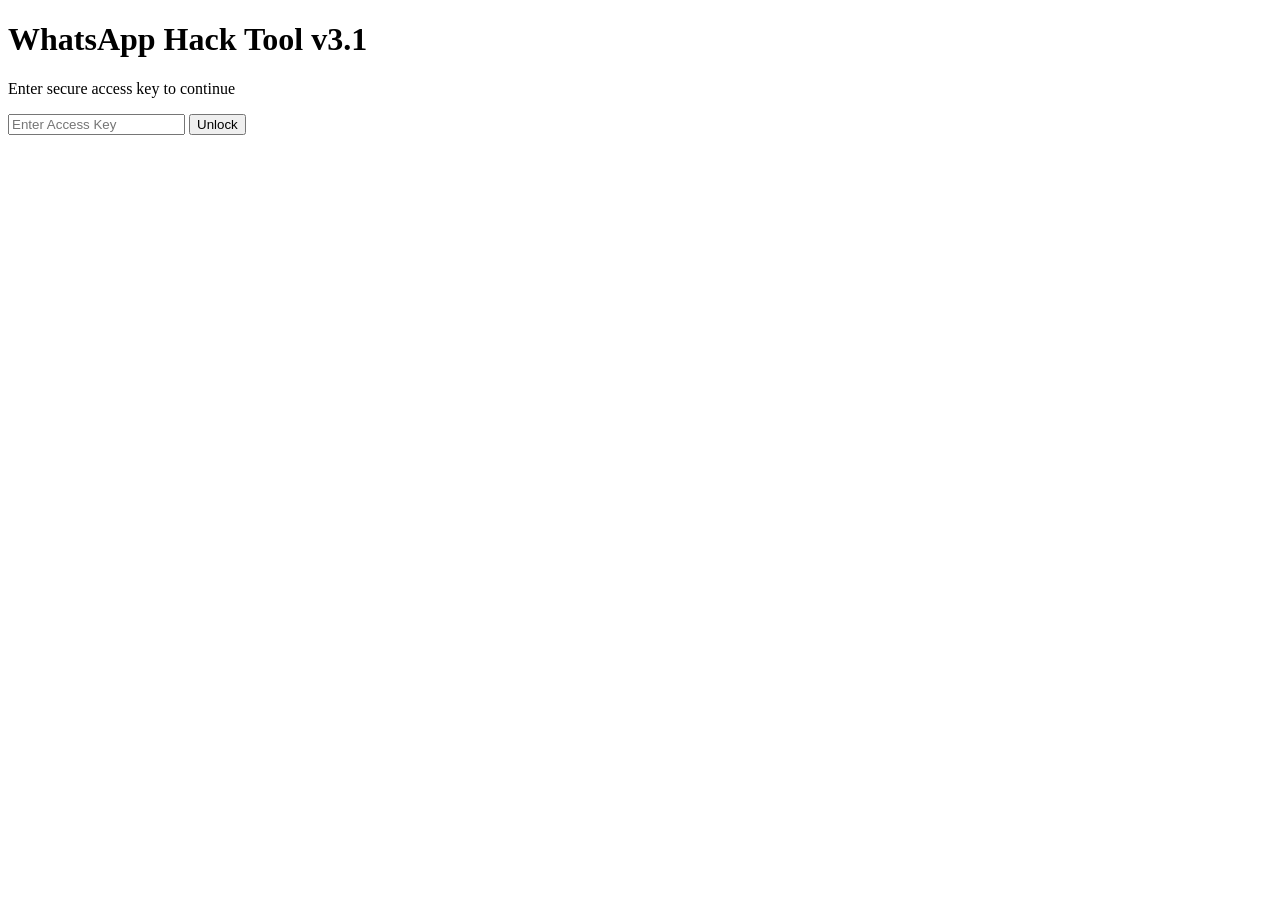
==== index.html @ dc07ca30 "Create index.html" ====
<!DOCTYPE html>
<html lang="en">
<head>
  <meta charset="UTF-8">
  <meta name="viewport" content="width=device-width, initial-scale=1.0">
  <title>WhatsApp Hack Access</title>
  <link rel="stylesheet" href="style.css">
  <script src="script.js" defer></script>
</head>
<body>
  <div class="container">
    <h1 class="title">WhatsApp Hack Tool v3.1</h1>
    <p class="subtitle">Enter secure access key to continue</p>

    <input type="text" id="accessKey" placeholder="Enter Access Key">
    <button onclick="checkKey()">Unlock</button>

    <p id="message" class="error"></p>
  </div>
</body>
</html>
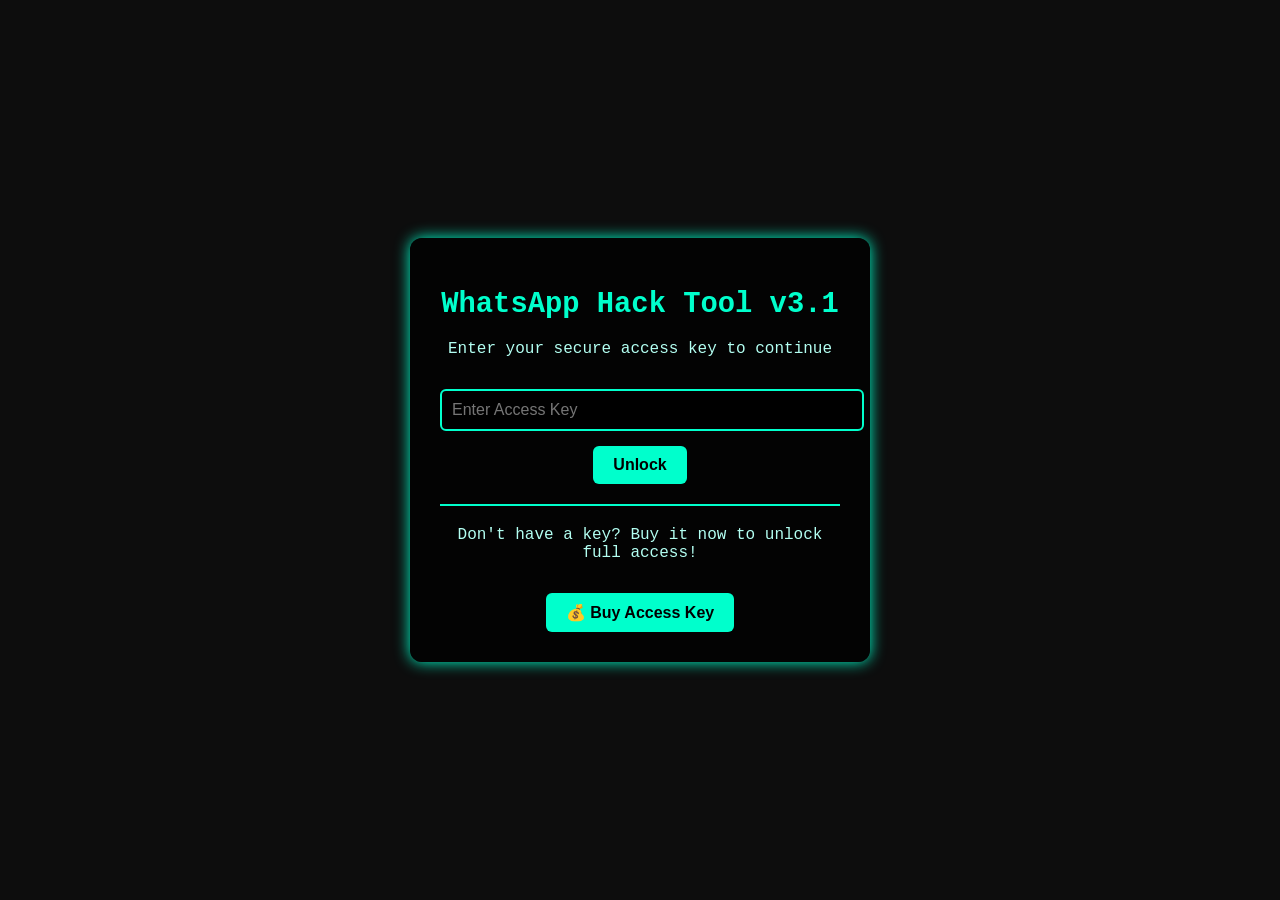
==== commit a9338f32: "Update index.html" ====
--- a/index.html
+++ b/index.html
@@ -10,12 +10,18 @@
 <body>
   <div class="container">
     <h1 class="title">WhatsApp Hack Tool v3.1</h1>
-    <p class="subtitle">Enter secure access key to continue</p>
+    <p class="subtitle">Enter your secure access key to continue</p>
 
+    <!-- Access Key Input -->
     <input type="text" id="accessKey" placeholder="Enter Access Key">
     <button onclick="checkKey()">Unlock</button>
+    <p id="message" class="error"></p>
 
-    <p id="message" class="error"></p>
+    <hr style="margin: 20px 0; border: 1px solid #00ffcc;">
+
+    <!-- Buy Access Key Section -->
+    <p class="subtitle">Don't have a key? Buy it now to unlock full access!</p>
+    <button class="buy-btn" onclick="buyKey()">💰 Buy Access Key</button>
   </div>
 </body>
 </html>
--- a/style.css
+++ b/style.css
@@ -0,0 +1,81 @@
+/* Global */
+body {
+  margin: 0;
+  padding: 0;
+  background: #0d0d0d;
+  color: #00ffcc;
+  font-family: 'Courier New', monospace;
+  display: flex;
+  justify-content: center;
+  align-items: center;
+  height: 100vh;
+}
+
+.container {
+  text-align: center;
+  background: rgba(0, 0, 0, 0.8);
+  padding: 30px;
+  border-radius: 12px;
+  width: 90%;
+  max-width: 400px;
+  box-shadow: 0 0 15px #00ffcc;
+}
+
+.title {
+  font-size: 1.8rem;
+  color: #00ffcc;
+}
+
+.subtitle {
+  font-size: 1rem;
+  color: #b3fff2;
+}
+
+input {
+  width: 100%;
+  padding: 10px;
+  margin-top: 15px;
+  border: 2px solid #00ffcc;
+  background: #000;
+  color: #00ffcc;
+  font-size: 1rem;
+  border-radius: 6px;
+}
+
+button {
+  background: #00ffcc;
+  color: #000;
+  border: none;
+  padding: 10px 20px;
+  margin-top: 15px;
+  font-size: 1rem;
+  cursor: pointer;
+  border-radius: 6px;
+  font-weight: bold;
+  transition: 0.3s;
+}
+
+button:hover {
+  background: #00b38f;
+}
+
+.error {
+  color: red;
+  font-size: 0.9rem;
+  margin-top: 10px;
+}
+
+.success {
+  color: #00ffcc;
+}
+
+.log-box {
+  background: #000;
+  border: 2px solid #00ffcc;
+  padding: 15px;
+  margin-top: 20px;
+  height: 150px;
+  overflow-y: auto;
+  text-align: left;
+  font-size: 0.9rem;
+  }
